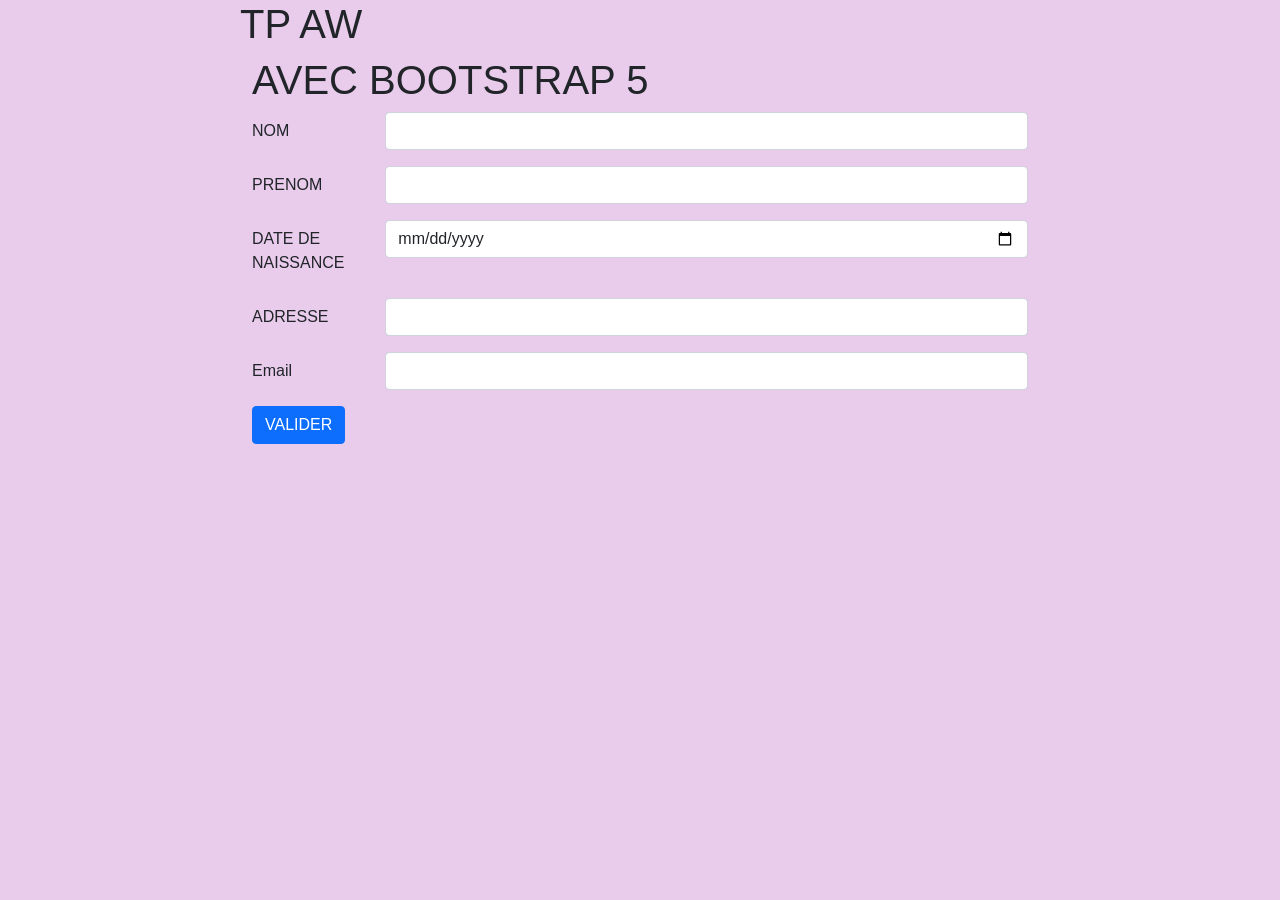
==== tp3/index.html @ cfa5bd82 "tp3 tp3" ====
<!DOCTYPE html>
<html>
  <head>
   <!-- CSS boostrap -->
    <link rel="stylesheet" href="css/bootstrap.css">
    <script src="js/form-validation.js"></script>

  <!-- librairie Javascript de boostrap pour pouvoir utiliser les composants interactifs (modal https://getbootstrap.com/docs/5.1/components/modal/ , collapse...) -->
    <script src="js/bootstrap.bundle.js"></script>
    <meta charset="utf-8" />
    <meta http-equiv="x-ua-compatible" content="ie=edge" />
    <title>Formulaire</title>
    <meta name="description" content="" />
    <meta name="viewport" content="width=device-width, initial-scale=1" />

    <link rel="apple-touch-icon" href="apple-touch-icon.png" />
    <!-- Place favicon.ico in the root directory -->

    <style>
      body {
        background-color: #e9ccec;
        font-family: system, -apple-system, ".SFNSText-Regular", "San Francisco",
          "Roboto", "Segoe UI", "Helvetica Neue", "Lucida Grande", sans-serif;
        font-size: 16px;
        margin: 0 auto;
        max-width: 800px;
      }
    </style>

    <!-- Code à dé-commenter si besoin de fichier CSS ou JS -->
    <!--<link rel="stylesheet" href="style.css">-->
    <!--<script src="js/main.js"></script>-->
  </head>
  <body>
    <h1>TP AW </h1>
    <div class="container">
        <!-- Content here -->
      

    <!-- Add your site or application content here -->

    <h1 >AVEC BOOTSTRAP 5 </h1>
    <!-- <h2 style="background-color: rgb(8, 55, 61)">AVEC BOOTSTRAP 5 </h2> -->
      
    <form>
        <div class="row mb-3">
          <label for="fname" class="col-sm-2 col-form-label">NOM</label> 
          <div class="col-sm-10">
            <input type="text" class="form-control" id="fname">
          </div>
        </div>
        <div class="row mb-3">
          <label for="lname" class="col-sm-2 col-form-label">PRENOM</label>
          <div class="col-sm-10">
            <input type="lname" class="form-control" id="lname">
          </div>
        </div> 
        <div class="row mb-3">
            <label for="date" class="col-sm-2 col-form-label">DATE DE NAISSANCE </label> 
            <div class="col-sm-10">
              <input type="date" class="form-control" placeholder="JJ/MM/AAAA" id="date">
            </div>
          </div>

          <div class="row mb-3">
            <label for="Adresse" class="col-sm-2 col-form-label">ADRESSE</label>
            <div class="col-sm-10">
              <input type="adresse" class="form-control" id="Adresse">
            </div>
          </div> 
          <div class="row mb-3">
            <label for="email" class="col-sm-2 col-form-label">Email</label>
            <div class="col-sm-10">
              <input type="email" class="form-control" id="email">
            </div>
          </div>
        <button type="submit" class="btn btn-primary">VALIDER </button>
        <div class="row ">
            <div class="col">
              <div id="error"></div>
              <div id="resultat"></div>
            </div>
          </div>
      </form>
    <br /><br />


    <div class="modal fade" id="myModal" tabindex="-1" aria-labelledby="exampleModalLabel" aria-hidden="true">
        <div class="modal-dialog">
          <div class="modal-content">
            <div class="modal-header">
              <h5 class="modal-title" id="exampleModalLabel">Erreur dans la formulaire </h5>
              <button type="button" class="btn-close" data-bs-dismiss="modal" aria-label="Close"></button>
            </div>
            <div class="modal-body"> Tous les champs sont obligatoires </div>
            <div class="modal-footer">
              <button type="button" class="btn btn-primary" data-bs-dismiss="modal">OK</button>
               
            </div>
          </div>
        </div>
      </div> 
      <div class="modal fade" id="myModal1" tabindex="-1" aria-labelledby="exampleModalLabel" aria-hidden="true">
        <div class="modal-dialog">
          <div class="modal-content">
            <div class="modal-header">
              <h5 class="modal-title" id="exampleModalLabel">Bienvenue </h5>
              <button type="button" class="btn-close" data-bs-dismiss="modal" aria-label="Close"></button>
            </div>
            <div class="modal-body">  <br  newdate > <br />
    
              <span class="date"></span>Vous habitez ici 
            </div>
             <a href ="#" id="lien" target ="blank"> <img  src ="#" alt="" width="100%" id= "map"></a>
             <div class="modal-footer">
              <button type="button" class="btn btn-primary" data-bs-dismiss="modal">Close</button>
    
            </div>
          </div>
        </div>
      </div>
    
  
  </body>
</html>
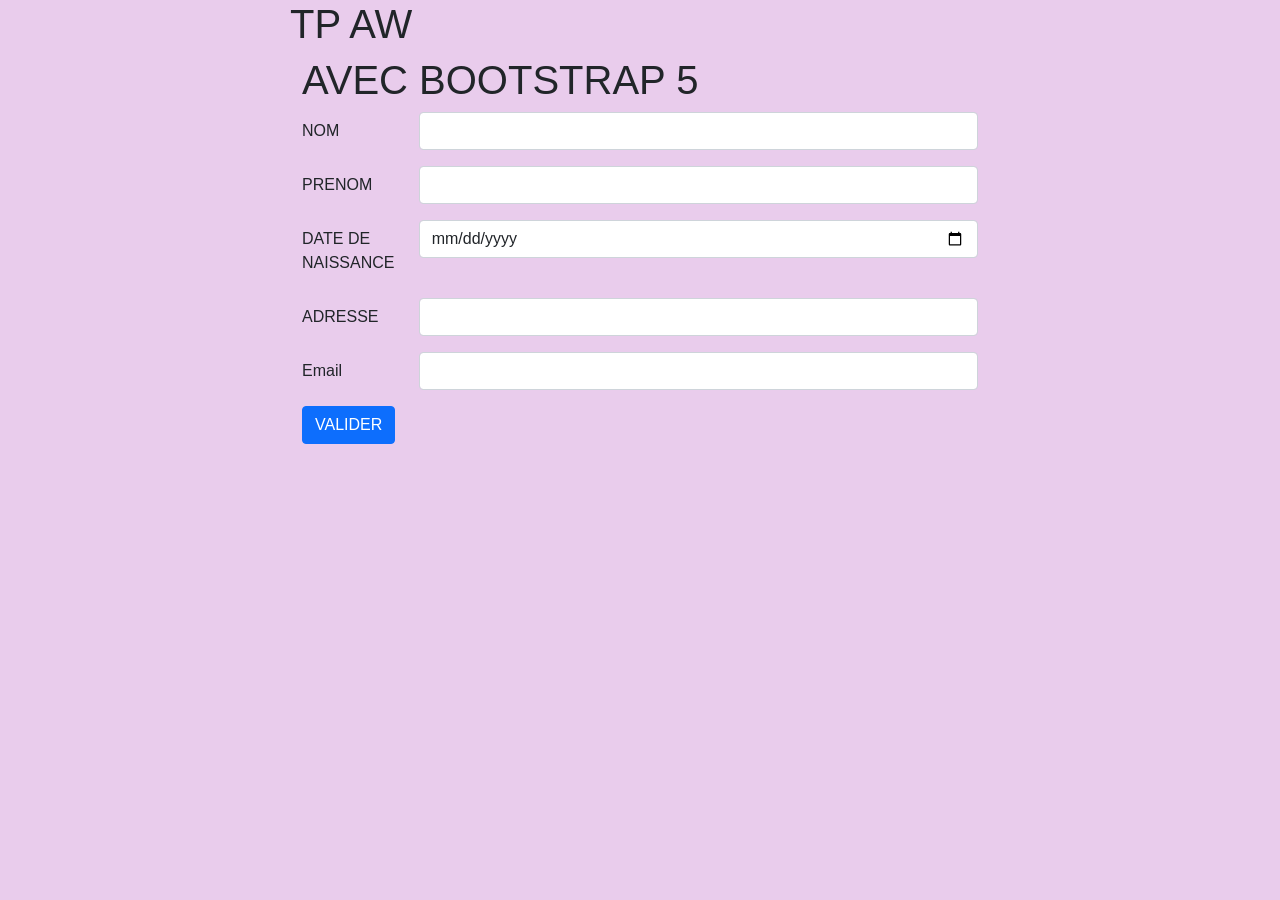
==== commit 4ed7ef87: "tp3" ====
--- a/tp3/index.html
+++ b/tp3/index.html
@@ -1,125 +1,125 @@
-<!DOCTYPE html>
-<html>
-  <head>
-   <!-- CSS boostrap -->
-    <link rel="stylesheet" href="css/bootstrap.css">
-    <script src="js/form-validation.js"></script>
-
-  <!-- librairie Javascript de boostrap pour pouvoir utiliser les composants interactifs (modal https://getbootstrap.com/docs/5.1/components/modal/ , collapse...) -->
-    <script src="js/bootstrap.bundle.js"></script>
-    <meta charset="utf-8" />
-    <meta http-equiv="x-ua-compatible" content="ie=edge" />
-    <title>Formulaire</title>
-    <meta name="description" content="" />
-    <meta name="viewport" content="width=device-width, initial-scale=1" />
-
-    <link rel="apple-touch-icon" href="apple-touch-icon.png" />
-    <!-- Place favicon.ico in the root directory -->
-
-    <style>
-      body {
-        background-color: #e9ccec;
-        font-family: system, -apple-system, ".SFNSText-Regular", "San Francisco",
-          "Roboto", "Segoe UI", "Helvetica Neue", "Lucida Grande", sans-serif;
-        font-size: 16px;
-        margin: 0 auto;
-        max-width: 800px;
-      }
-    </style>
-
-    <!-- Code à dé-commenter si besoin de fichier CSS ou JS -->
-    <!--<link rel="stylesheet" href="style.css">-->
-    <!--<script src="js/main.js"></script>-->
-  </head>
-  <body>
-    <h1>TP AW </h1>
-    <div class="container">
-        <!-- Content here -->
-      
-
-    <!-- Add your site or application content here -->
-
-    <h1 >AVEC BOOTSTRAP 5 </h1>
-    <!-- <h2 style="background-color: rgb(8, 55, 61)">AVEC BOOTSTRAP 5 </h2> -->
-      
-    <form>
-        <div class="row mb-3">
-          <label for="fname" class="col-sm-2 col-form-label">NOM</label> 
-          <div class="col-sm-10">
-            <input type="text" class="form-control" id="fname">
-          </div>
-        </div>
-        <div class="row mb-3">
-          <label for="lname" class="col-sm-2 col-form-label">PRENOM</label>
-          <div class="col-sm-10">
-            <input type="lname" class="form-control" id="lname">
-          </div>
-        </div> 
-        <div class="row mb-3">
-            <label for="date" class="col-sm-2 col-form-label">DATE DE NAISSANCE </label> 
-            <div class="col-sm-10">
-              <input type="date" class="form-control" placeholder="JJ/MM/AAAA" id="date">
-            </div>
-          </div>
-
-          <div class="row mb-3">
-            <label for="Adresse" class="col-sm-2 col-form-label">ADRESSE</label>
-            <div class="col-sm-10">
-              <input type="adresse" class="form-control" id="Adresse">
-            </div>
-          </div> 
-          <div class="row mb-3">
-            <label for="email" class="col-sm-2 col-form-label">Email</label>
-            <div class="col-sm-10">
-              <input type="email" class="form-control" id="email">
-            </div>
-          </div>
-        <button type="submit" class="btn btn-primary">VALIDER </button>
-        <div class="row ">
-            <div class="col">
-              <div id="error"></div>
-              <div id="resultat"></div>
-            </div>
-          </div>
-      </form>
-    <br /><br />
-
-
-    <div class="modal fade" id="myModal" tabindex="-1" aria-labelledby="exampleModalLabel" aria-hidden="true">
-        <div class="modal-dialog">
-          <div class="modal-content">
-            <div class="modal-header">
-              <h5 class="modal-title" id="exampleModalLabel">Erreur dans la formulaire </h5>
-              <button type="button" class="btn-close" data-bs-dismiss="modal" aria-label="Close"></button>
-            </div>
-            <div class="modal-body"> Tous les champs sont obligatoires </div>
-            <div class="modal-footer">
-              <button type="button" class="btn btn-primary" data-bs-dismiss="modal">OK</button>
-               
-            </div>
-          </div>
-        </div>
-      </div> 
-      <div class="modal fade" id="myModal1" tabindex="-1" aria-labelledby="exampleModalLabel" aria-hidden="true">
-        <div class="modal-dialog">
-          <div class="modal-content">
-            <div class="modal-header">
-              <h5 class="modal-title" id="exampleModalLabel">Bienvenue </h5>
-              <button type="button" class="btn-close" data-bs-dismiss="modal" aria-label="Close"></button>
-            </div>
-            <div class="modal-body">  <br  newdate > <br />
-    
-              <span class="date"></span>Vous habitez ici 
-            </div>
-             <a href ="#" id="lien" target ="blank"> <img  src ="#" alt="" width="100%" id= "map"></a>
-             <div class="modal-footer">
-              <button type="button" class="btn btn-primary" data-bs-dismiss="modal">Close</button>
-    
-            </div>
-          </div>
-        </div>
-      </div>
-    
-  
-  </body>
+<!DOCTYPE html>
+<html>
+  <head>
+   <!-- CSS boostrap -->
+    <link rel="stylesheet" href="css/bootstrap.css">
+    <script src="js/form-validation.js"></script>
+
+  <!-- librairie Javascript de boostrap pour pouvoir utiliser les composants interactifs (modal https://getbootstrap.com/docs/5.1/components/modal/ , collapse...) -->
+    <script src="js/bootstrap.bundle.js"></script>
+    <meta charset="utf-8" />
+    <meta http-equiv="x-ua-compatible" content="ie=edge" />
+    <title>Formulaire</title>
+    <meta name="description" content="" />
+    <meta name="viewport" content="width=device-width, initial-scale=1" />
+
+    <link rel="apple-touch-icon" href="apple-touch-icon.png" />
+    <!-- Place favicon.ico in the root directory -->
+
+    <style>
+      body {
+        background-color: #e9ccec;
+        font-family: system, -apple-system, ".SFNSText-Regular", "San Francisco",
+          "Roboto", "Segoe UI", "Helvetica Neue", "Lucida Grande", sans-serif;
+        font-size: 16px;
+        margin: 0 auto;
+        max-width: 700px;
+      }
+    </style>
+
+    <!-- Code à dé-commenter si besoin de fichier CSS ou JS -->
+    <!--<link rel="stylesheet" href="style.css">-->
+    <!--<script src="js/main.js"></script>-->
+  </head>
+  <body>
+    <h1>TP AW </h1>
+    <div class="container">
+        <!-- Content here -->
+      
+
+    <!-- Add your site or application content here -->
+
+    <h1 >AVEC BOOTSTRAP 5 </h1>
+    <!-- <h2 style="background-color: rgb(8, 55, 61)">AVEC BOOTSTRAP 5 </h2> -->
+      
+    <form>
+        <div class="row mb-3">
+          <label for="fname" class="col-sm-2 col-form-label">NOM</label> 
+          <div class="col-sm-10">
+            <input type="text" class="form-control" id="fname">
+          </div>
+        </div>
+        <div class="row mb-3">
+          <label for="lname" class="col-sm-2 col-form-label">PRENOM</label>
+          <div class="col-sm-10">
+            <input type="lname" class="form-control" id="lname">
+          </div>
+        </div> 
+        <div class="row mb-3">
+            <label for="date" class="col-sm-2 col-form-label">DATE DE NAISSANCE </label> 
+            <div class="col-sm-10">
+              <input type="date" class="form-control" placeholder="JJ/MM/AAAA" id="date">
+            </div>
+          </div>
+
+          <div class="row mb-3">
+            <label for="Adresse" class="col-sm-2 col-form-label">ADRESSE</label>
+            <div class="col-sm-10">
+              <input type="adresse" class="form-control" id="Adresse">
+            </div>
+          </div> 
+          <div class="row mb-3">
+            <label for="email" class="col-sm-2 col-form-label">Email</label>
+            <div class="col-sm-10">
+              <input type="email" class="form-control" id="email">
+            </div>
+          </div>
+        <button type="submit" class="btn btn-primary">VALIDER </button>
+        <div class="row ">
+            <div class="col">
+              <div id="error"></div>
+              <div id="resultat"></div>
+            </div>
+          </div>
+      </form>
+    <br /><br />
+
+
+    <div class="modal fade" id="myModal" tabindex="-1" aria-labelledby="exampleModalLabel" aria-hidden="true">
+        <div class="modal-dialog">
+          <div class="modal-content">
+            <div class="modal-header">
+              <h5 class="modal-title" id="exampleModalLabel">Erreur dans la formulaire </h5>
+              <button type="button" class="btn-close" data-bs-dismiss="modal" aria-label="Close"></button>
+            </div>
+            <div class="modal-body"> Tous les champs sont obligatoires </div>
+            <div class="modal-footer">
+              <button type="button" class="btn btn-primary" data-bs-dismiss="modal">OK</button>
+               
+            </div>
+          </div>
+        </div>
+      </div> 
+      <div class="modal fade" id="myModal1" tabindex="-1" aria-labelledby="exampleModalLabel" aria-hidden="true">
+        <div class="modal-dialog">
+          <div class="modal-content">
+            <div class="modal-header">
+              <h5 class="modal-title" id="exampleModalLabel">Bienvenue </h5>
+              <button type="button" class="btn-close" data-bs-dismiss="modal" aria-label="Close"></button>
+            </div>
+            <div class="modal-body">  <br  newdate > <br />
+    
+              <span class="date"></span>Vous habitez ici 
+            </div>
+             <a href ="#" id="lien" target ="blank"> <img  src ="#" alt="" width="100%" id= "map"></a>
+             <div class="modal-footer">
+              <button type="button" class="btn btn-primary" data-bs-dismiss="modal">Close</button>
+    
+            </div>
+          </div>
+        </div>
+      </div>
+    
+  
+  </body>
 </html>
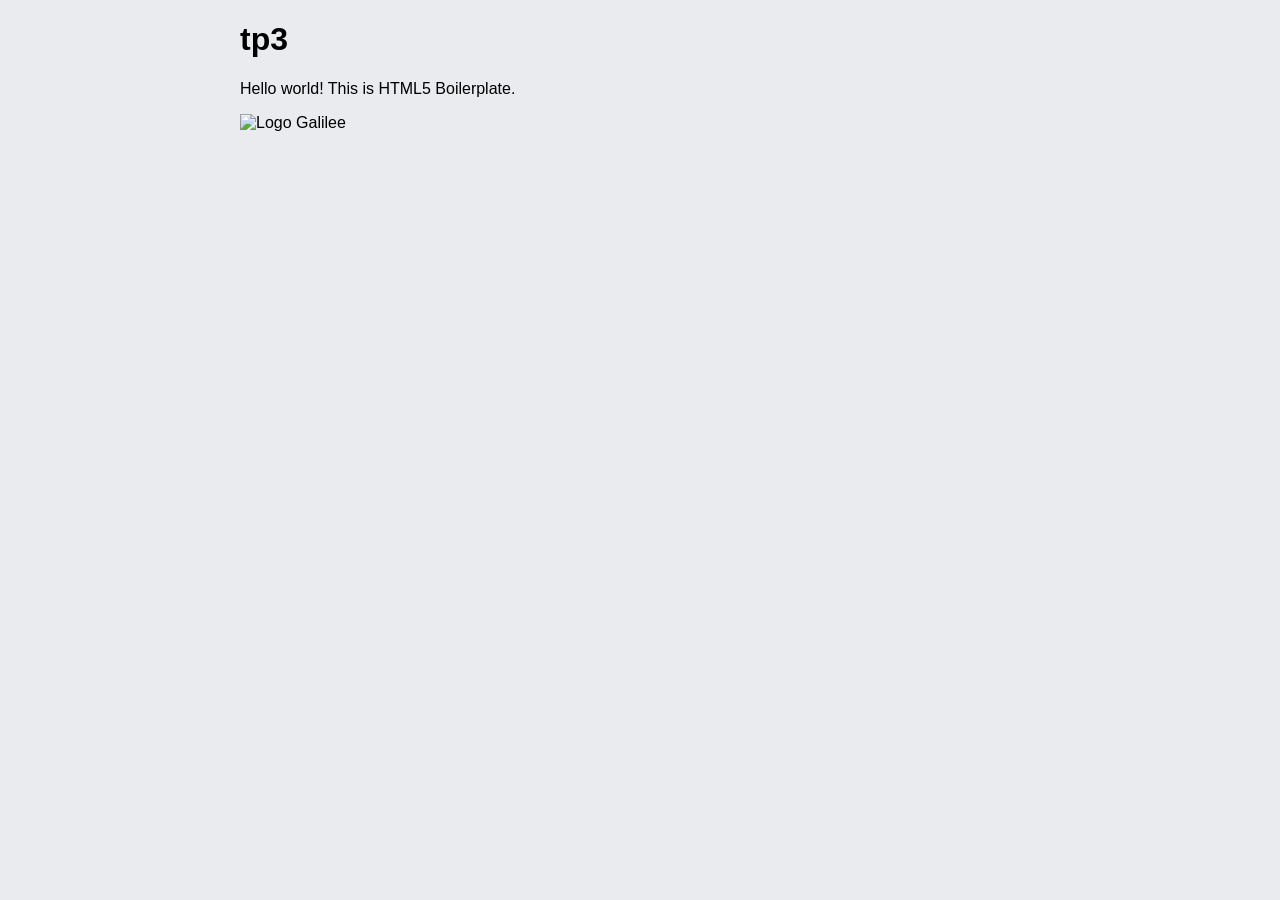
==== commit 997e9b6a: "fin" ====
--- a/tp3/index.html
+++ b/tp3/index.html
@@ -1,125 +1,33 @@
-<!DOCTYPE html>
+<!doctype html>
 <html>
-  <head>
-   <!-- CSS boostrap -->
-    <link rel="stylesheet" href="css/bootstrap.css">
-    <script src="js/form-validation.js"></script>
+    <head>
+        <meta charset="utf-8">
+        <meta http-equiv="x-ua-compatible" content="ie=edge">
+        <title>TP3</title>
+        <meta name="description" content="">
+        <meta name="viewport" content="width=device-width, initial-scale=1">
 
-  <!-- librairie Javascript de boostrap pour pouvoir utiliser les composants interactifs (modal https://getbootstrap.com/docs/5.1/components/modal/ , collapse...) -->
-    <script src="js/bootstrap.bundle.js"></script>
-    <meta charset="utf-8" />
-    <meta http-equiv="x-ua-compatible" content="ie=edge" />
-    <title>Formulaire</title>
-    <meta name="description" content="" />
-    <meta name="viewport" content="width=device-width, initial-scale=1" />
+        <link rel="apple-touch-icon" href="apple-touch-icon.png">
+        <!-- Place favicon.ico in the root directory -->
 
-    <link rel="apple-touch-icon" href="apple-touch-icon.png" />
-    <!-- Place favicon.ico in the root directory -->
-
-    <style>
-      body {
-        background-color: #e9ccec;
-        font-family: system, -apple-system, ".SFNSText-Regular", "San Francisco",
-          "Roboto", "Segoe UI", "Helvetica Neue", "Lucida Grande", sans-serif;
-        font-size: 16px;
-        margin: 0 auto;
-        max-width: 700px;
-      }
-    </style>
-
-    <!-- Code à dé-commenter si besoin de fichier CSS ou JS -->
-    <!--<link rel="stylesheet" href="style.css">-->
-    <!--<script src="js/main.js"></script>-->
-  </head>
-  <body>
-    <h1>TP AW </h1>
-    <div class="container">
-        <!-- Content here -->
-      
-
-    <!-- Add your site or application content here -->
-
-    <h1 >AVEC BOOTSTRAP 5 </h1>
-    <!-- <h2 style="background-color: rgb(8, 55, 61)">AVEC BOOTSTRAP 5 </h2> -->
-      
-    <form>
-        <div class="row mb-3">
-          <label for="fname" class="col-sm-2 col-form-label">NOM</label> 
-          <div class="col-sm-10">
-            <input type="text" class="form-control" id="fname">
-          </div>
-        </div>
-        <div class="row mb-3">
-          <label for="lname" class="col-sm-2 col-form-label">PRENOM</label>
-          <div class="col-sm-10">
-            <input type="lname" class="form-control" id="lname">
-          </div>
-        </div> 
-        <div class="row mb-3">
-            <label for="date" class="col-sm-2 col-form-label">DATE DE NAISSANCE </label> 
-            <div class="col-sm-10">
-              <input type="date" class="form-control" placeholder="JJ/MM/AAAA" id="date">
-            </div>
-          </div>
-
-          <div class="row mb-3">
-            <label for="Adresse" class="col-sm-2 col-form-label">ADRESSE</label>
-            <div class="col-sm-10">
-              <input type="adresse" class="form-control" id="Adresse">
-            </div>
-          </div> 
-          <div class="row mb-3">
-            <label for="email" class="col-sm-2 col-form-label">Email</label>
-            <div class="col-sm-10">
-              <input type="email" class="form-control" id="email">
-            </div>
-          </div>
-        <button type="submit" class="btn btn-primary">VALIDER </button>
-        <div class="row ">
-            <div class="col">
-              <div id="error"></div>
-              <div id="resultat"></div>
-            </div>
-          </div>
-      </form>
-    <br /><br />
-
-
-    <div class="modal fade" id="myModal" tabindex="-1" aria-labelledby="exampleModalLabel" aria-hidden="true">
-        <div class="modal-dialog">
-          <div class="modal-content">
-            <div class="modal-header">
-              <h5 class="modal-title" id="exampleModalLabel">Erreur dans la formulaire </h5>
-              <button type="button" class="btn-close" data-bs-dismiss="modal" aria-label="Close"></button>
-            </div>
-            <div class="modal-body"> Tous les champs sont obligatoires </div>
-            <div class="modal-footer">
-              <button type="button" class="btn btn-primary" data-bs-dismiss="modal">OK</button>
-               
-            </div>
-          </div>
-        </div>
-      </div> 
-      <div class="modal fade" id="myModal1" tabindex="-1" aria-labelledby="exampleModalLabel" aria-hidden="true">
-        <div class="modal-dialog">
-          <div class="modal-content">
-            <div class="modal-header">
-              <h5 class="modal-title" id="exampleModalLabel">Bienvenue </h5>
-              <button type="button" class="btn-close" data-bs-dismiss="modal" aria-label="Close"></button>
-            </div>
-            <div class="modal-body">  <br  newdate > <br />
-    
-              <span class="date"></span>Vous habitez ici 
-            </div>
-             <a href ="#" id="lien" target ="blank"> <img  src ="#" alt="" width="100%" id= "map"></a>
-             <div class="modal-footer">
-              <button type="button" class="btn btn-primary" data-bs-dismiss="modal">Close</button>
-    
-            </div>
-          </div>
-        </div>
-      </div>
-    
-  
-  </body>
-</html>+        <style>
+          body{
+              background-color: #e9ebee;              
+              font-family: system, -apple-system, ".SFNSText-Regular", "San Francisco", "Roboto", "Segoe UI", "Helvetica Neue", "Lucida Grande", sans-serif;
+              font-size: 16px;
+              margin: 0 auto;
+              max-width: 800px;              
+          }
+        </style>
+        
+        <!-- Code à dé-commenter si besoin de fichier CSS ou JS -->
+        <!--<link rel="stylesheet" href="style.css">-->
+        <!--<script src="main.js"></script>-->
+    </head>
+    <body>        
+        <h1>tp3</h1>
+        <!-- Add your site or application content here -->
+        <p>Hello world! This is HTML5 Boilerplate.</p>
+        <img src="../galilee.png" alt="Logo Galilee"/>
+    </body>
+</html>
